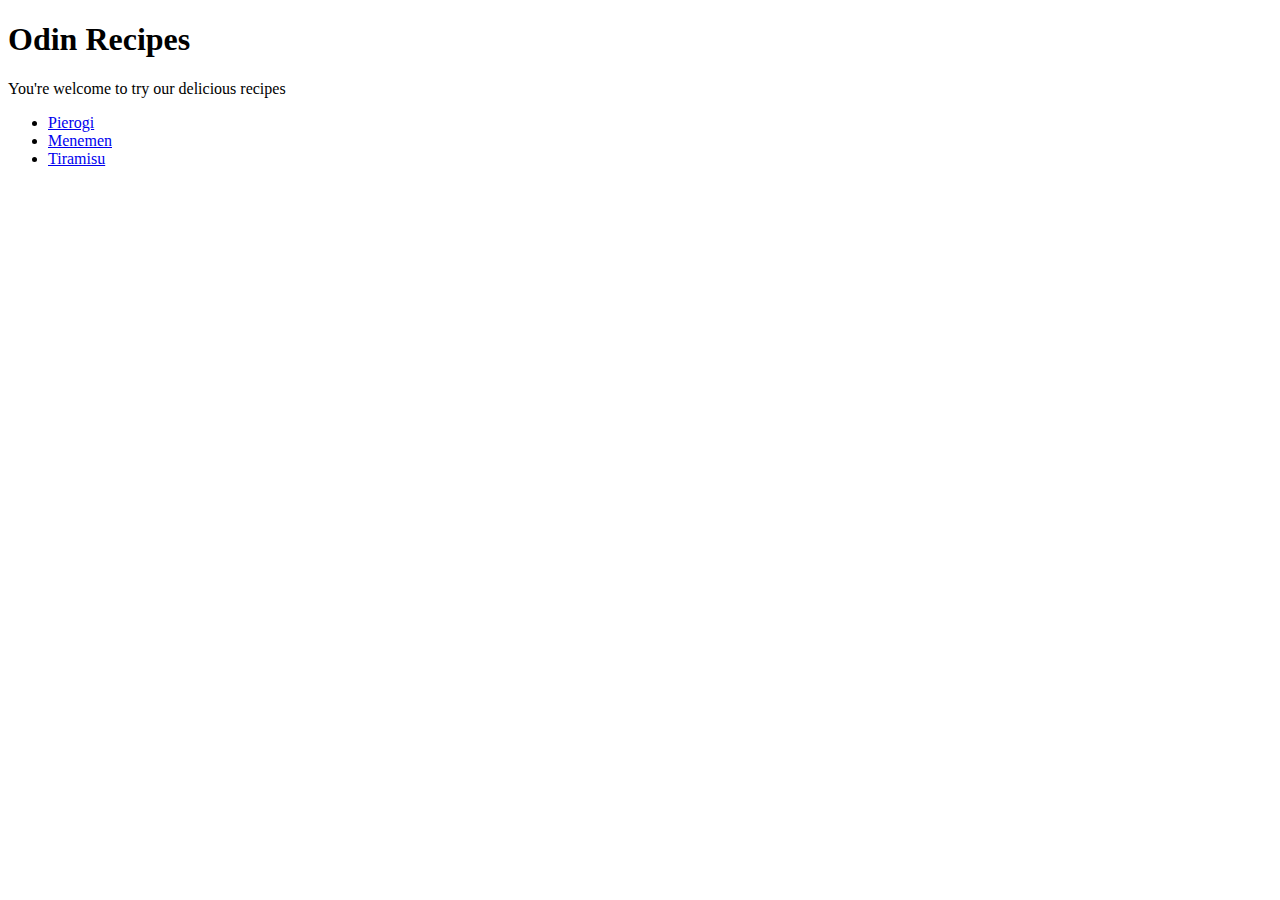
==== index.html @ 6af6159e "Add images for the recipes" ====
<!DOCTYPE html>
<html lang="en">
    <head>
        
    </head>
    <body>
        <h1>Odin Recipes</h1>
        <p>You're welcome to try our delicious recipes</p>
        <ul>
            <li><a href="./recipes/pierogi.html">Pierogi</a></li>
            <li><a href="./recipes/menemen.html">Menemen</a></li>
            <li><a href="./recipes/tiramisu.html">Tiramisu</a></li>
        </ul>
    </body>
</html>
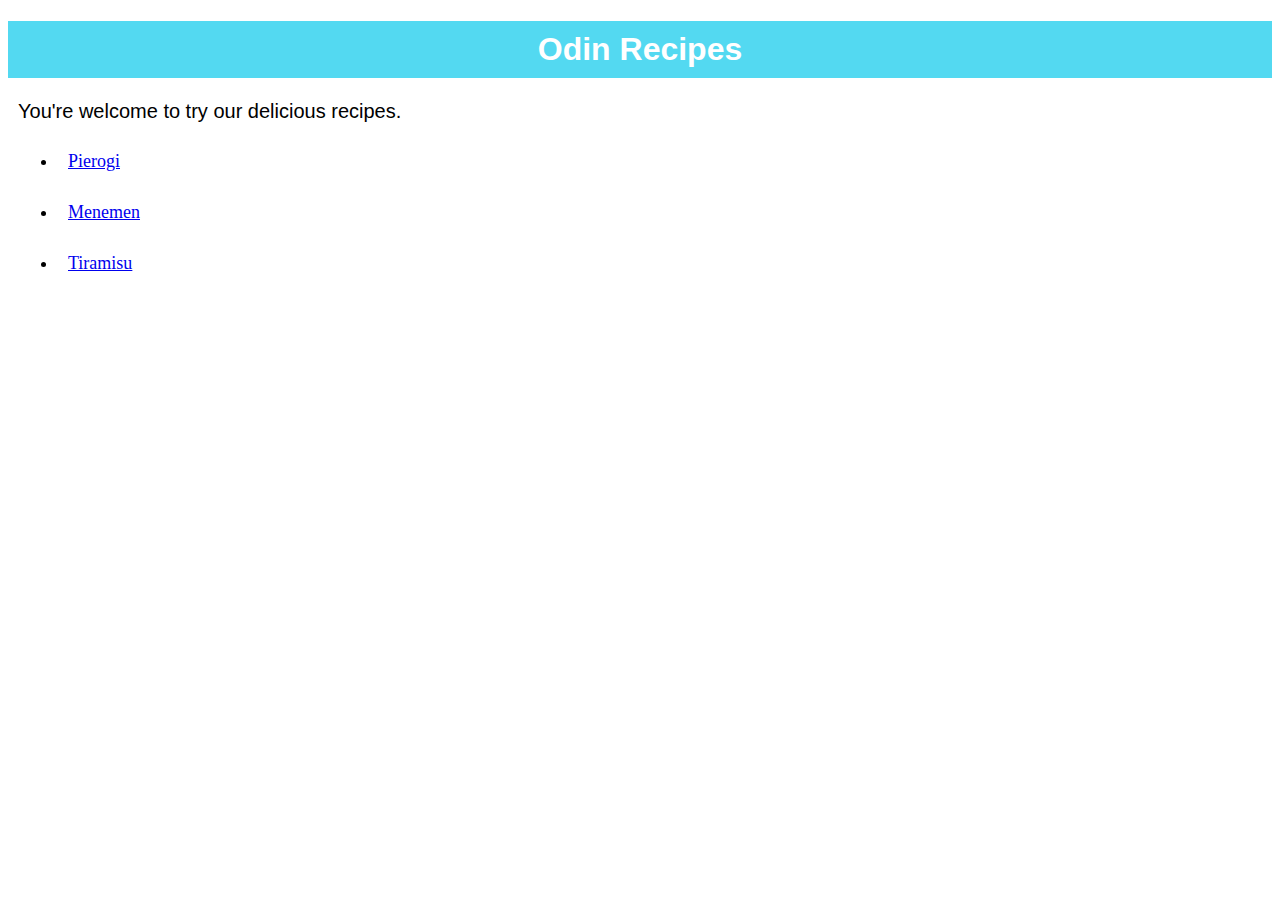
==== commit 02149f2c: "Add styling with css to make the pages look better" ====
--- a/index.html
+++ b/index.html
@@ -1,11 +1,13 @@
 <!DOCTYPE html>
 <html lang="en">
     <head>
-        
+        <meta charset="UTF-8">
+        <title>Odin Recipes</title>
+        <link rel="stylesheet" href="./style.css">
     </head>
     <body>
         <h1>Odin Recipes</h1>
-        <p>You're welcome to try our delicious recipes</p>
+        <p>You're welcome to try our delicious recipes.</p>
         <ul>
             <li><a href="./recipes/pierogi.html">Pierogi</a></li>
             <li><a href="./recipes/menemen.html">Menemen</a></li>
--- a/style.css
+++ b/style.css
@@ -0,0 +1,36 @@
+h1{
+    background-color: rgba(12, 201, 235, 0.705);
+    text-align: center;
+    font-family: sans-serif;
+    padding: 10px;
+    color: white;
+
+}
+img{
+        margin: 8px;
+        width: 250px;
+        height: auto;
+}
+p{
+    font-size: 20px;
+    font-family: Verdana, Geneva, Tahoma, sans-serif;
+    margin: 10px;
+
+}
+ul{
+    font-size: 18px;
+}
+h2{
+    background-color: rgba(240, 115, 12, 0.548);
+    color: black;
+    padding: 8px;
+    margin: 8px 0;
+}
+ol{
+    font-weight: 550;
+    font-size: 18px;
+}
+li{
+    margin: 10px;
+    padding: 10px;
+}